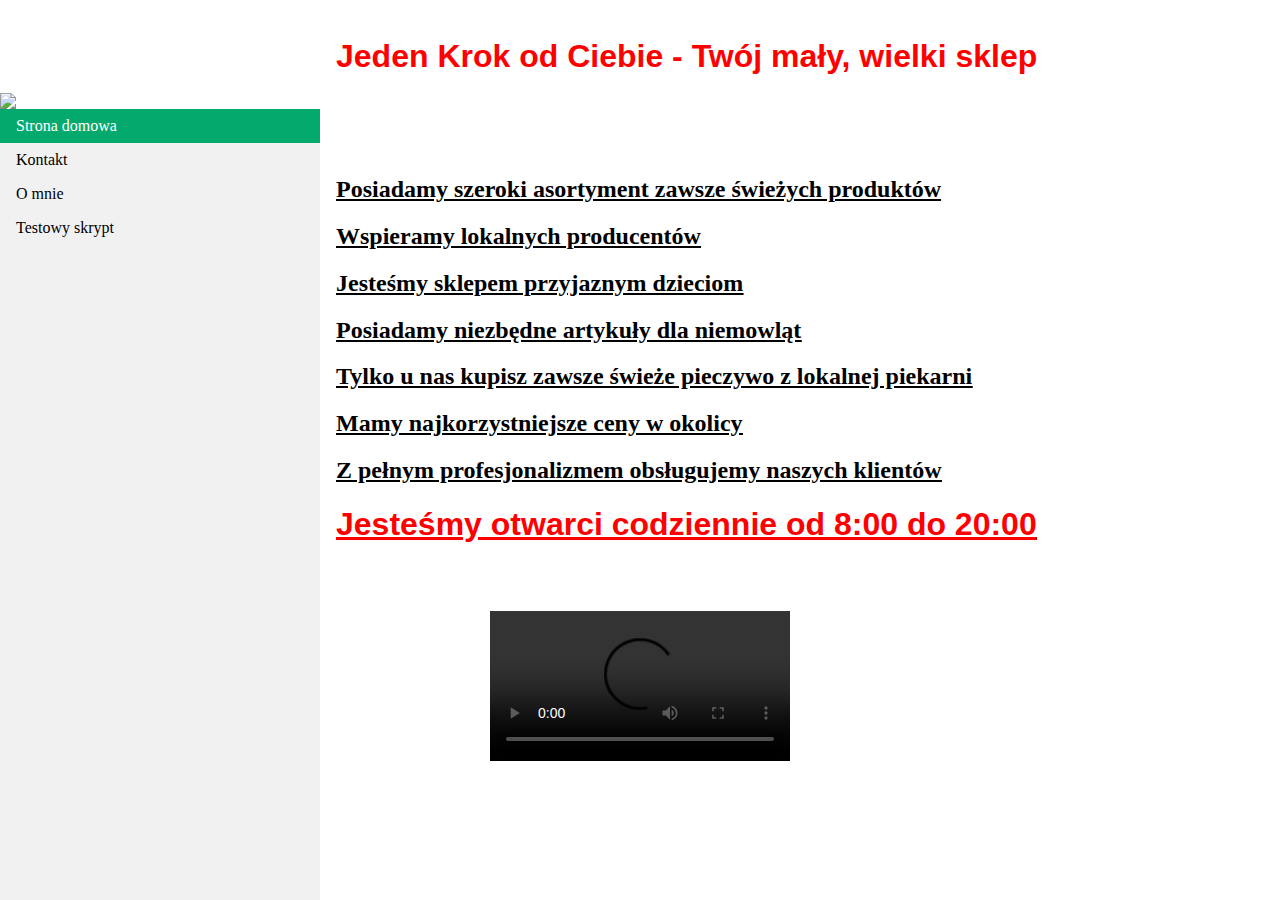
==== index.html @ 45ae7977 "Rename strona.html to index.html" ====
<!DOCTYPE html>
    <head>
        <p lang="pl"></p>
        <link rel="stylesheet" type="text/css" href="style.css">
        <title>Jeden Krok Od Ciebie</title>
        <script src="script.js" defer></script>
        <p lang="pl"></p>
        <script type="text/javascript" src="script.js"></script>
        <meta charset="utf-8">
</head>
<header>
         <div style="margin-left:25%;padding:1px 16px;height:75px;">
         <h1><b>Jeden Krok od Ciebie - Twój mały, wielki sklep</b></h1>
</header>
<body>

<img class="center" src="obrazki/5.jfif">

<ul>
    <li><a class="active" href="#Strona domowa">Strona domowa</a></li>
    <li><a href="kontakt.html">Kontakt</a></li>
    <li><a href="omnie.html">O mnie</a></li>
    <li><a href="przycisk.html">Testowy skrypt</a></li>
  </ul>
  
    
    
    <div style="margin-left:25%;padding:1px 16px;height:500px;">
    <h2><u>Posiadamy szeroki asortyment zawsze świeżych produktów</h2>
    <h2><u>Wspieramy lokalnych producentów</h2>
    <h2><u>Jesteśmy sklepem przyjaznym dzieciom</h2>
    <h2><u>Posiadamy niezbędne artykuły dla niemowląt</h2>
    <h2><u>Tylko u nas kupisz zawsze świeże pieczywo z lokalnej piekarni</u></h2>
    <h2><u>Mamy najkorzystniejsze ceny w okolicy</u></h2>
    <h2><u>Z pełnym profesjonalizmem obsługujemy naszych klientów</u></h2>
    <h1><u>Jesteśmy otwarci codziennie od 8:00 do 20:00</h1>
    </div>

    <div>
        <video class="center" controls>
            <source src="filmik/2.mp4" type="video/mp4">
        </video>
    </div>

</body>


</html>
---- style.css ----
body {
  background-colour: lightblue;
  margin: 0;

}

ul {
  position: fixed;
  list-style-type: none;
  width: 30%;
}

h1 {
   color: red;
   font-family: Arial, Helvetica, sans-serif;
   }
h3 {
  color: black;
  text-align: center;
  font-family: Verdana, Geneva, Tahoma, sans-serif;
}

div {
  align-content: center;
}

.center {
  margin-left: auto;
  margin-right: auto;
  display: block
}

ul {
  list-style-type: none;
  margin: 0;
  padding: 0;
  width: 25%;
  background-color: #f1f1f1;
  position: fixed;
  height: 100%;
  overflow: auto;
}

li a {
  display: block;
  color: #000;
  padding: 8px 16px;
  text-decoration: none;
}

li a.active {
  background-color: #04AA6D;
  color: white;
}

li a:hover:not(.active) {
  background-color: #555;
  color: white;
}
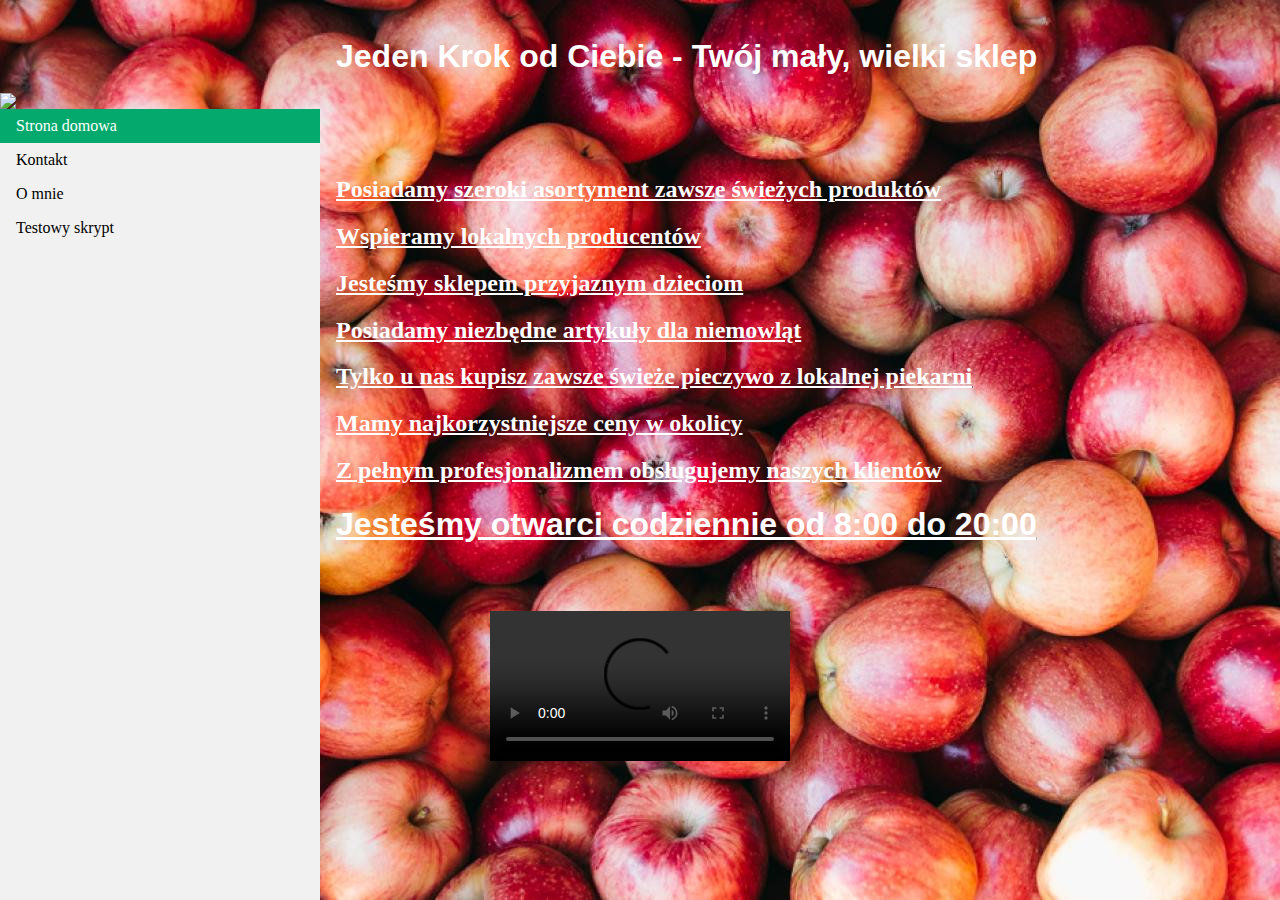
==== commit 8ab81701: "Update index.html" ====
--- a/index.html
+++ b/index.html
@@ -38,7 +38,7 @@
 
     <div>
         <video class="center" controls>
-            <source src="filmik/2.mp4" type="video/mp4">
+            <source src="2.mp4" type="video.mp4">
         </video>
     </div>
 
--- a/style.css
+++ b/style.css
@@ -1,8 +1,14 @@
 body {
-  background-colour: lightblue;
+  background-image: url(1.jfif);
   margin: 0;
 
 }
+
+h2 {
+  color: white;
+}
+
+
 
 ul {
   position: fixed;
@@ -11,11 +17,11 @@
 }
 
 h1 {
-   color: red;
+   color: white;
    font-family: Arial, Helvetica, sans-serif;
    }
 h3 {
-  color: black;
+  color: white;
   text-align: center;
   font-family: Verdana, Geneva, Tahoma, sans-serif;
 }
@@ -56,4 +62,4 @@
 li a:hover:not(.active) {
   background-color: #555;
   color: white;
-}+}
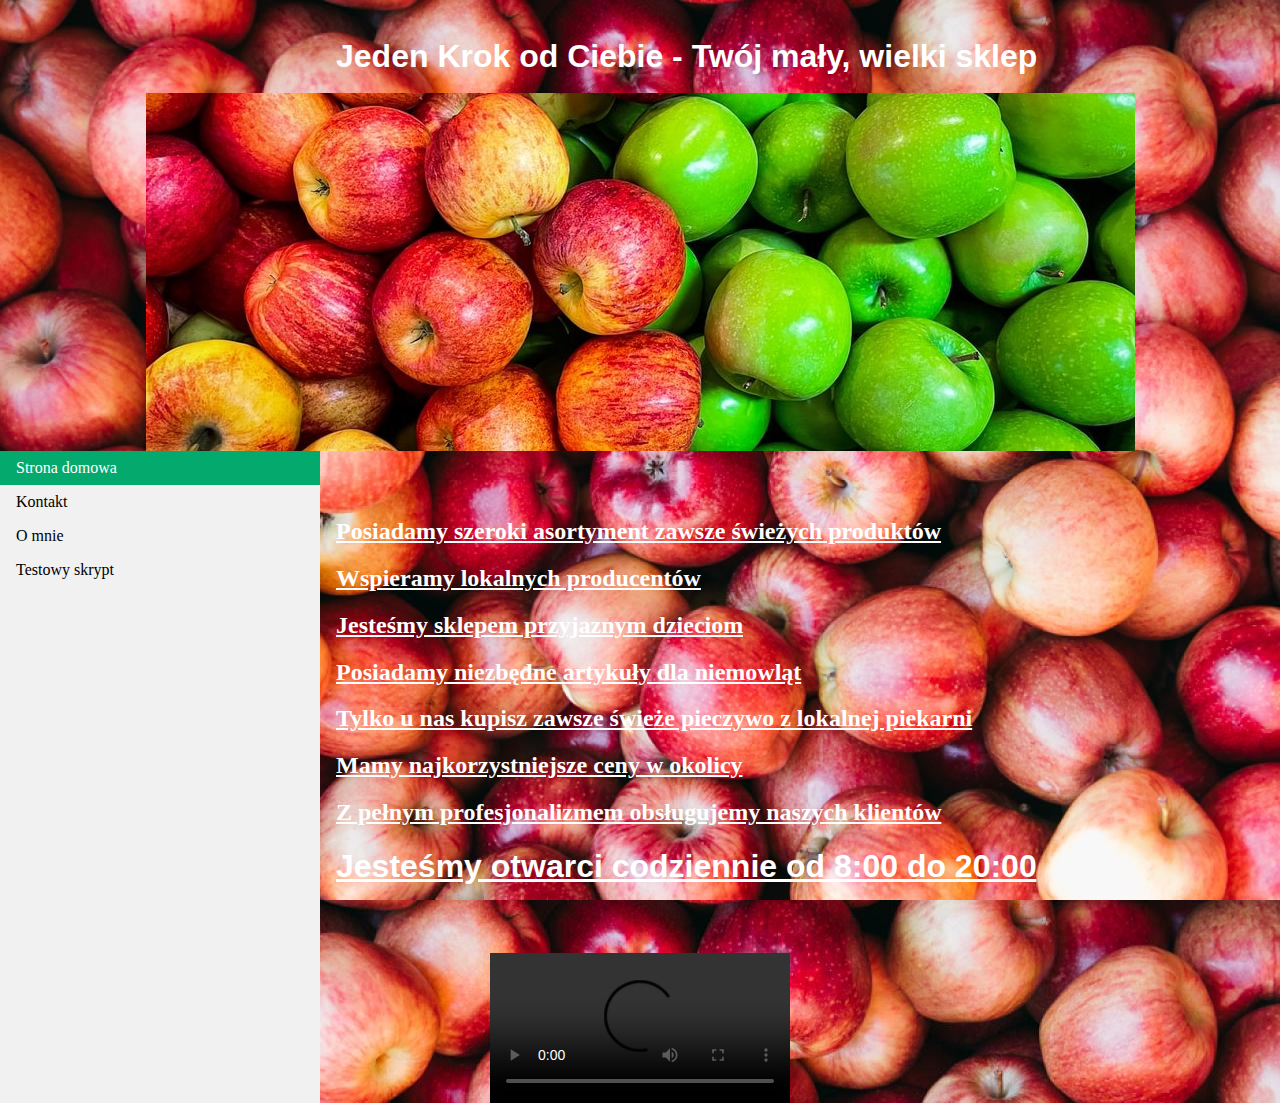
==== commit f208da8a: "Update index.html" ====
--- a/index.html
+++ b/index.html
@@ -14,7 +14,7 @@
 </header>
 <body>
 
-<img class="center" src="obrazki/5.jfif">
+<img class="center" src="5.jfif">
 
 <ul>
     <li><a class="active" href="#Strona domowa">Strona domowa</a></li>
